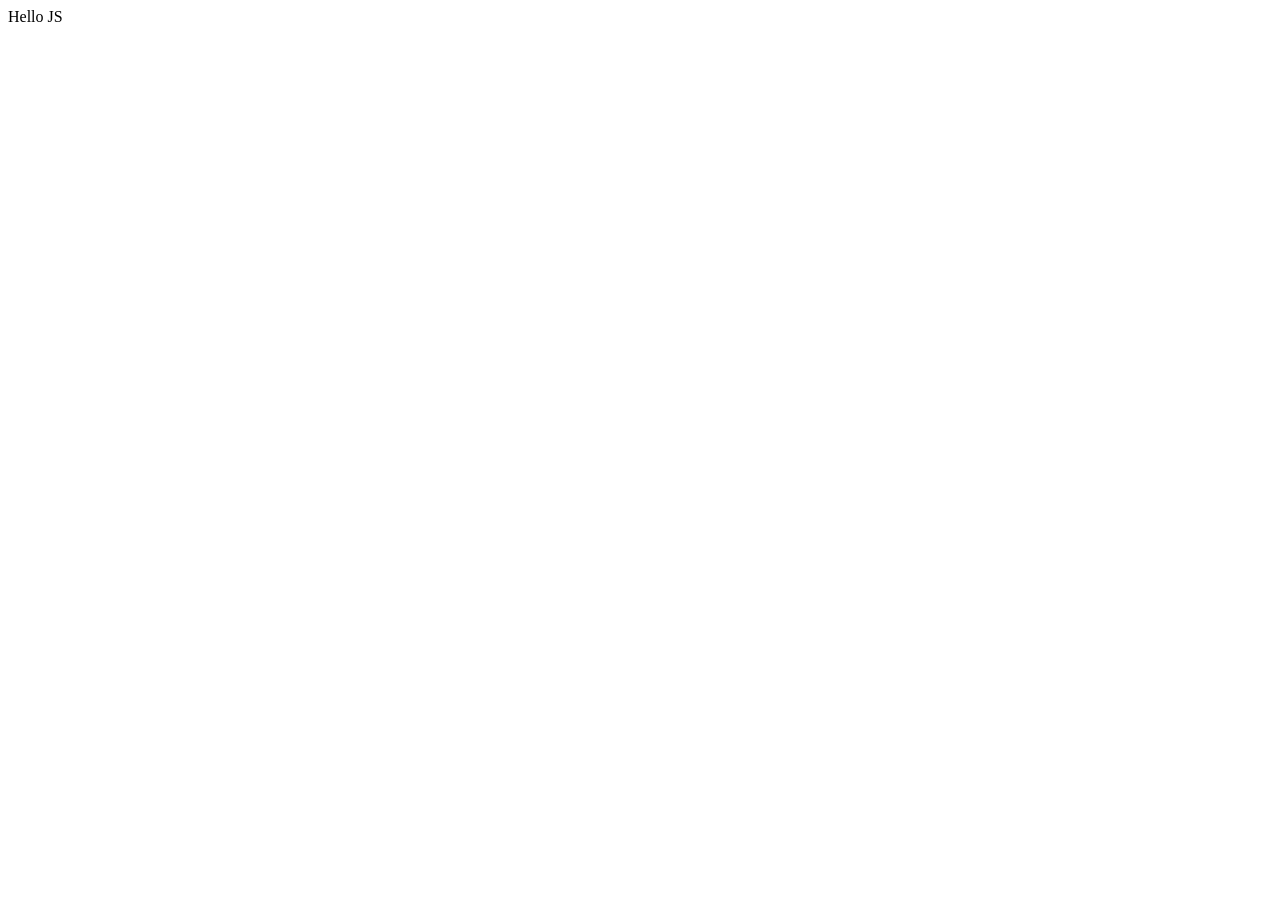
==== index.html @ bc4c4db3 "Added js lessons" ====
<!DOCTYPE html>
<html lang="en">
<head>
    <meta charset="UTF-8">
    <meta http-equiv="X-UA-Compatible" content="IE=edge">
    <meta name="viewport" content="width=device-width, initial-scale=1.0">
    <!-- <script src="./1.variables.js"></script> -->
    <script src="./10.cycles.js"></script>
    <title>JavaScript lessons</title>
</head>
<body>
    Hello JS
    <!-- <script>
        console.log('Heello from body')
    </script> -->
    <!-- <script src="./1.variables.js"></script> -->
</body>
</html>
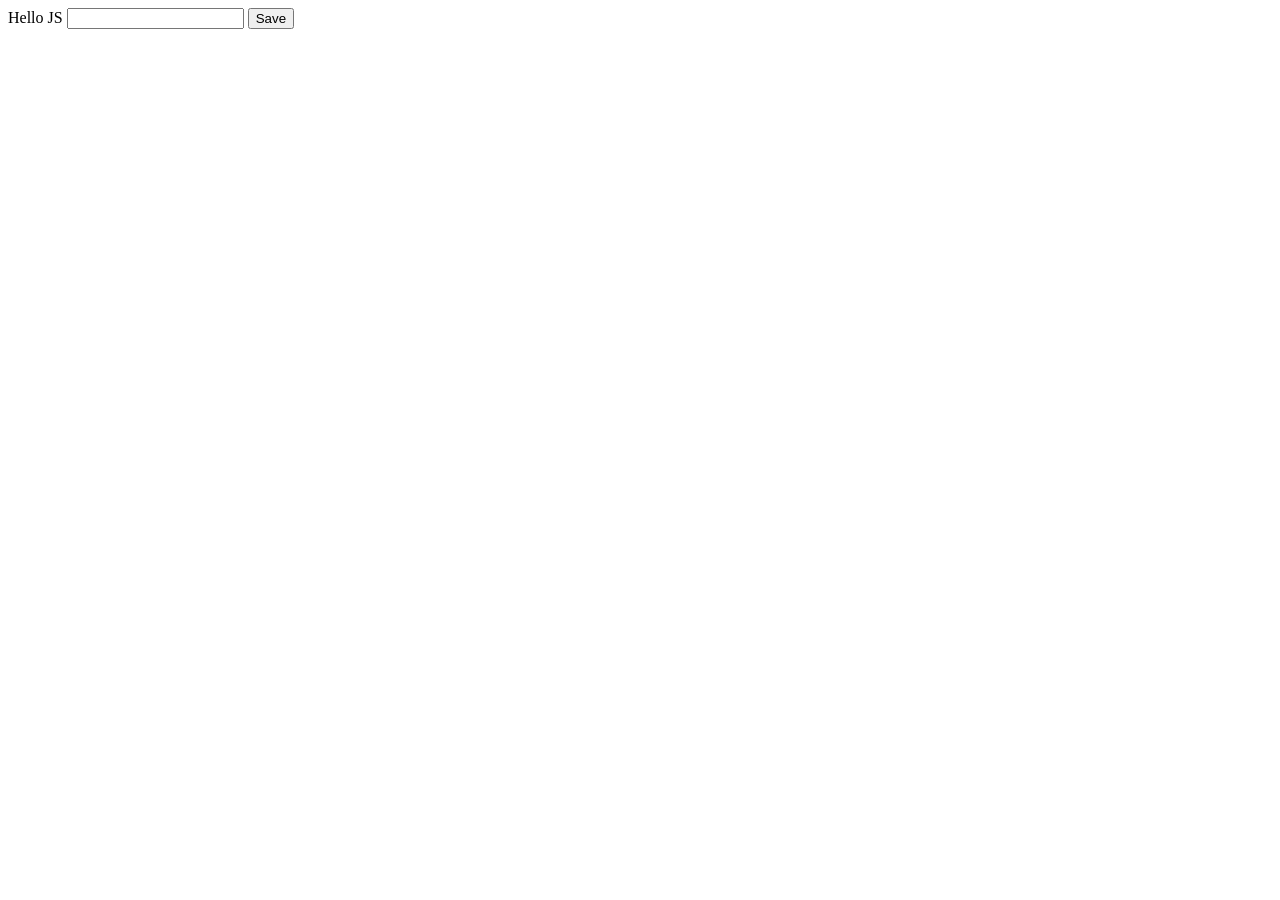
==== commit 18c63fb8: "Added storage and handleError" ====
--- a/index.html
+++ b/index.html
@@ -5,14 +5,13 @@
     <meta http-equiv="X-UA-Compatible" content="IE=edge">
     <meta name="viewport" content="width=device-width, initial-scale=1.0">
     <!-- <script src="./1.variables.js"></script> -->
-    <script src="./10.cycles.js"></script>
     <title>JavaScript lessons</title>
 </head>
 <body>
-    Hello JS
-    <!-- <script>
-        console.log('Heello from body')
-    </script> -->
-    <!-- <script src="./1.variables.js"></script> -->
+    <div id="main">
+        Hello JS
+        <input type="text" id="name">
+        <button id="submit" onclick="save()">Save</button>
+    <script src="test.js"></script>
 </body>
 </html>
